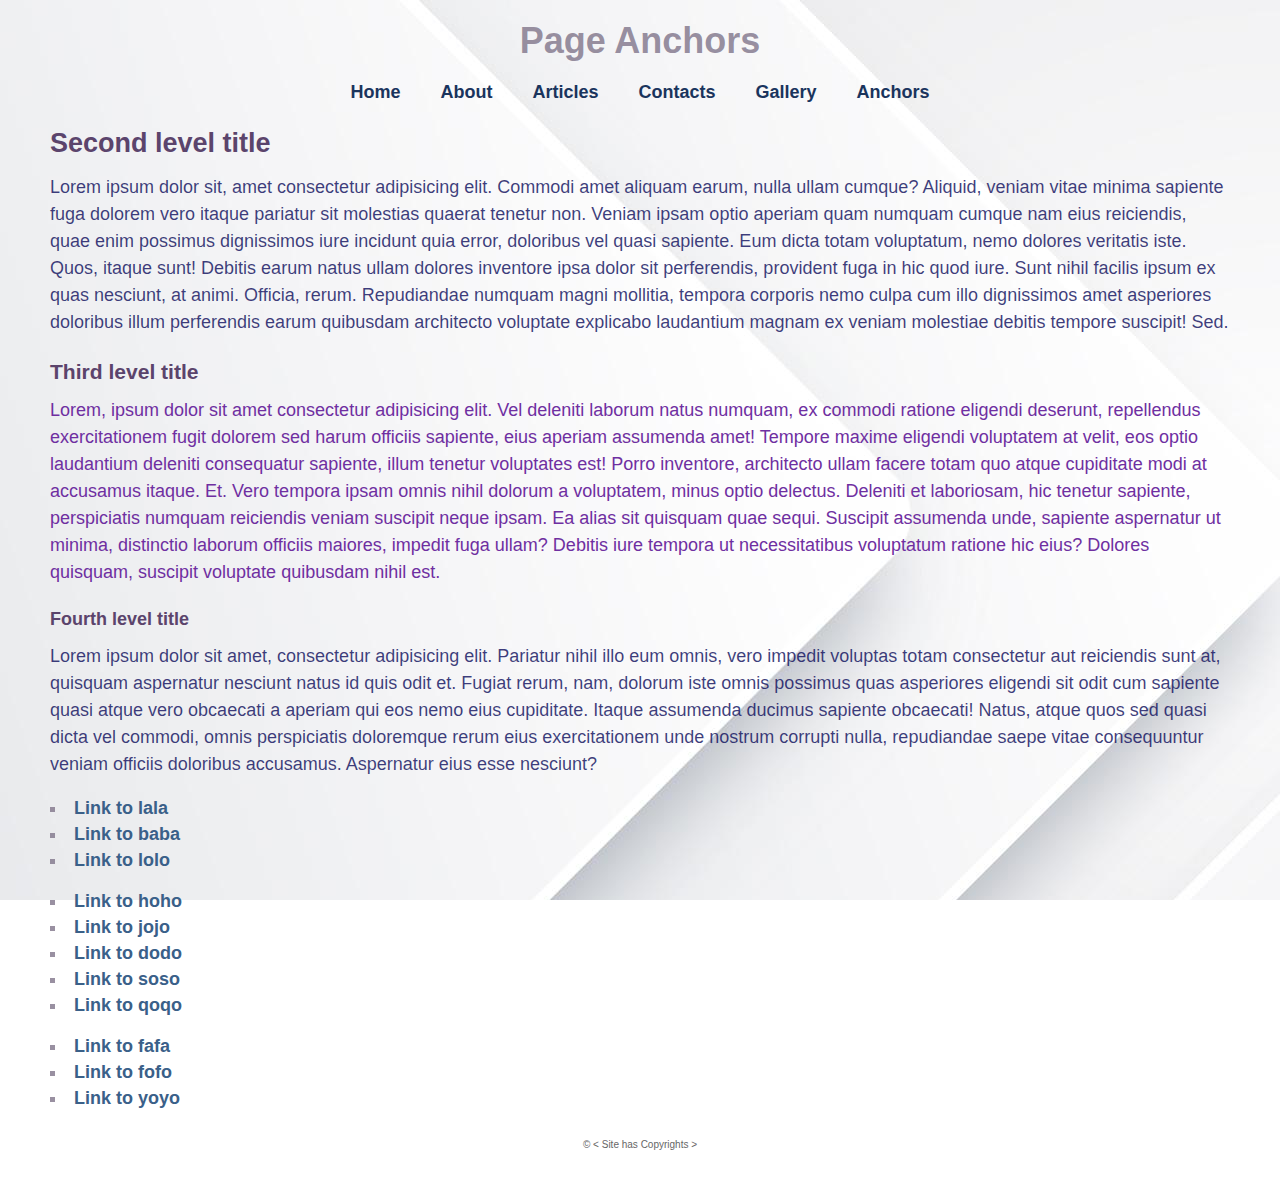
==== pages/anchors.html @ 20696ad5 "Added new repository.Created new site with the basic styles." ====
<!DOCTYPE html>
<html lang="zxx">
  <head>
    <meta charset="UTF-8" >
    <meta name="viewport" content="width=device-width, initial-scale=1.0" >
    <title>Document</title>
    <link rel="stylesheet" type="text/css" href="../styles.css" >
  </head>
  <body>
    <div class="container">
      <header>
        <h1 class="page-title">Page Anchors</h1>
        <nav class="menu">
          <ul>
            <li>
              <a href="../index.html">Home</a>
            </li>
            <li>
              <a href="about.html">About</a>
            </li>
            <li>
              <a href="articles.html">Articles</a>
            </li>
            <li>
              <a href="contacts.html">Contacts</a>
            </li>
            <li>
              <a href="gallery.html">Gallery</a>
            </li>
            <li>
              <a href="anchors.html">Anchors</a>
            </li>
          </ul>
        </nav>
      </header>
      <main>
        <section class="content">
        <h2 class="content-title">Second level title</h2>
        <p id="section1">
        Lorem ipsum dolor sit, amet consectetur adipisicing elit. Commodi amet
        aliquam earum, nulla ullam cumque? Aliquid, veniam vitae minima sapiente
        fuga dolorem vero itaque pariatur sit molestias quaerat tenetur non.
        Veniam ipsam optio aperiam quam numquam cumque nam eius reiciendis, quae
        enim possimus dignissimos iure incidunt quia error, doloribus vel quasi
        sapiente. Eum dicta totam voluptatum, nemo dolores veritatis iste. Quos,
        itaque sunt! Debitis earum natus ullam dolores inventore ipsa dolor sit
        perferendis, provident fuga in hic quod iure. Sunt nihil facilis ipsum
        ex quas nesciunt, at animi. Officia, rerum. Repudiandae numquam magni
        mollitia, tempora corporis nemo culpa cum illo dignissimos amet
        asperiores doloribus illum perferendis earum quibusdam architecto
        voluptate explicabo laudantium magnam ex veniam molestiae debitis
        tempore suscipit! Sed.
        </p>
      </section>
      <section class="content">
      <h3 class="content-title">Third level title</h3>
      <p id="section2" class="content-text">
        Lorem, ipsum dolor sit amet consectetur adipisicing elit. Vel deleniti
        laborum natus numquam, ex commodi ratione eligendi deserunt, repellendus
        exercitationem fugit dolorem sed harum officiis sapiente, eius aperiam
        assumenda amet! Tempore maxime eligendi voluptatem at velit, eos optio
        laudantium deleniti consequatur sapiente, illum tenetur voluptates est!
        Porro inventore, architecto ullam facere totam quo atque cupiditate modi
        at accusamus itaque. Et. Vero tempora ipsam omnis nihil dolorum a
        voluptatem, minus optio delectus. Deleniti et laboriosam, hic tenetur
        sapiente, perspiciatis numquam reiciendis veniam suscipit neque ipsam.
        Ea alias sit quisquam quae sequi. Suscipit assumenda unde, sapiente
        aspernatur ut minima, distinctio laborum officiis maiores, impedit fuga
        ullam? Debitis iure tempora ut necessitatibus voluptatum ratione hic
        eius? Dolores quisquam, suscipit voluptate quibusdam nihil est.
      </p>
      </section>
      <section class="content">
      <h4 class="content-title">Fourth level title</h4>
      <p id="section3">
        Lorem ipsum dolor sit amet, consectetur adipisicing elit. Pariatur nihil
        illo eum omnis, vero impedit voluptas totam consectetur aut reiciendis
        sunt at, quisquam aspernatur nesciunt natus id quis odit et. Fugiat
        rerum, nam, dolorum iste omnis possimus quas asperiores eligendi sit
        odit cum sapiente quasi atque vero obcaecati a aperiam qui eos nemo eius
        cupiditate. Itaque assumenda ducimus sapiente obcaecati! Natus, atque
        quos sed quasi dicta vel commodi, omnis perspiciatis doloremque rerum
        eius exercitationem unde nostrum corrupti nulla, repudiandae saepe vitae
        consequuntur veniam officiis doloribus accusamus. Aspernatur eius esse
        nesciunt?
      </p>
      </section>
      <aside class="anchors">
        <div class="anchor-group">
          <ul class="anchor-list">
           <li class="anchor-item"><a href="#section1" class="anchor-link">Link to lala</a></li>
           <li class="anchor-item"><a href="#section2" class="anchor-link">Link to baba</a></li>
           <li class="anchor-item"><a href="#section3" class="anchor-link">Link to lolo</a></li>
         </ul>
       </div>
       <div class="anchor-group">
         <ul class="anchor-list">
           <li class="anchor-item"><a href="about.html#section4" class="anchor-link">Link to hoho</a></li>
           <li class="anchor-item"><a href="about.html#section5" class="anchor-link">Link to jojo</a></li>
           <li class="anchor-item"><a href="about.html#section6" class="anchor-link">Link to dodo</a></li>
           <li class="anchor-item"><a href="about.html#section7" class="anchor-link">Link to soso</a></li>
           <li class="anchor-item"><a href="about.html#section8" class="anchor-link">Link to qoqo</a></li>
        </ul>
       </div>
        <div class="anchor-group">
         <ul class="anchor-list">
           <li class="anchor-item"><a href="articles.html#section9" class="anchor-link">Link to fafa</a></li>
           <li class="anchor-item"><a href="articles.html#section10" class="anchor-link">Link to fofo</a></li>
           <li class="anchor-item"><a href="articles.html#section11" class="anchor-link">Link to yoyo</a></li>
         </ul>
        </div>
          <!-- Ролітваоіилгцулівтушрділа -->
         <footer class="footer">
           <p>&copy; &lt; Site has Copyrights &gt;</p>
         </footer>
      </aside>
      </main>
    </div>
  </body>
</html>
---- styles.css ----
* {
  padding: 0;
  margin: 0;
  box-sizing: border-box;
}

body {
  font-family: 'Segoe UI', Tahoma, Geneva, Verdana, sans-serif;
  font-weight: 400;
  font-style: normal;
  font-size: 18px;
  color: rgba(130, 119, 140, 0.818);
  height: 100%;
}


.container {
  max-width: 1440px;
  width: 100%;
  margin: 0 auto;
  background-image: url("images/image7.jpg");
  background-attachment: fixed;
  min-height: 100vh;
  padding: 20px 50px;
  display: flex;
  flex-direction: column;
}


.menu ul {
  list-style-type: none;
  padding: 0;
  display: flex;
  gap: 40px;
  margin-top: 20px;
  justify-content: center;
}

.menu a {
  text-decoration: none;
  color: #1a345d;
  font-weight: bold;
}

.menu a:hover {
  color: rgba(130, 119, 140, 0.818);
}

.page-title {
  text-align: center;
}

.content {
  color: rgba(18, 18, 96, 0.815);
  margin-top: 10px;
  line-height: 1.5;
  flex: 1 1 auto;
}

.content-title {
  color: rgb(91, 68, 108);
  margin-bottom: 10px;
  margin-top: 20px;
}

.content-text {
  color: rgb(111, 47, 161);
  margin-top: 10px;
  line-height: 1.5;
}

.anchors {
  margin-top: 20px;
}

.anchor-group {
  margin-bottom: 20px;
}

.anchor-list {
  padding: 0;
  list-style-type: square;
  list-style-position: inside;
}

.anchor-item {
  margin-bottom: 5px;
}

.anchor-link {
  text-decoration: none;
  color: #3a6089;
  font-weight: bold;
}

.anchor-link:hover {
  text-decoration: underline;
}

.contact-info {
  margin-bottom: 30px;
}

.info {
  line-height: 1.6;
}

.contact-link {
  color: #007bff;
  text-decoration: none;
}

.social-list {
  list-style: none;
  padding: 0;
}

.social-item {
  margin-bottom: 5px;
}

.social-link {
  text-decoration: none;
  color: #007bff;
}

.social-link:hover {
  text-decoration: underline;
}

.contact-form {
  margin-bottom: 30px;
}

.form-fieldset {
  border: 1px solid #ddd;
  padding: 15px;
  margin-bottom: 15px;
}

.form-legend {
  font-weight: bold;
  margin-bottom: 10px;
}

.form-group {
  margin-bottom: 10px;
}

.form-label {
  display: block;
  margin-bottom: 5px;
  color: #555;
}

.form-input,
.form-textarea {
  width: 100%;
  padding: 8px;
  border: 1px solid #ccc;
  border-radius: 4px;
}

.form-button {
  padding: 10px 20px;
  background-color: #83a8cf;
  color: #fff;
  border: none;
  border-radius: 4px;
  cursor: pointer;}

  .form-button:hover {
  background-color: #0056b3;
}

fieldset {
  border: solid;
  padding: 15px;
  margin-bottom: 15px;
  margin-top: 15px;
}

fieldset div {
  display: flex;
  flex-wrap: wrap;
  gap: 10px;
  align-items: center;
}

fieldset label {
  margin-right: 10px;
}

input[type="checkbox"],
input[type="radio"],
input[type="number"],
input[type="date"],
select {
  padding: 5px;
  border: 1px solid rgba(255, 255, 255, 0.884);
  border-radius: 4px;
}

.gallery {
  display: flex;
  flex-wrap: wrap; 
  gap: 20px; 
  justify-content: space-between;
  margin-top: 20px;
}

.gallery-item {
  flex: 1 1 calc(33.33% - 20px); 
  max-width: calc(33.33% - 20px);
  box-sizing: border-box;
  text-align: center;
}

.gallery-link {
  display: block;
  position: relative;
  width: 100%;
  aspect-ratio: 4 / 3;
  background-color: #f0f0f0; 
  overflow: hidden; 
  border-radius: 8px;
  box-shadow: 0 4px 8px rgba(0, 0, 0, 0.2);
}

.gallery-image {
  width: 100%;
  height: 100%;
  object-fit: contain;
  transition: transform 0.3s ease-in-out;
}

.gallery-image:hover {
  transform: scale(1.05);
}

.gallery-info {
  margin-top: 10px;
  font-size: 0.9rem;
  color: #555;
}

.audio-section {
  margin-top: 40px;
  text-align: center;
}

.audio-player {
  width: 100%;
  max-width: 600px;
  border: 1px solid #ccc;
  border-radius: 4px;
}

.footer {
  text-align: center;
  font-size: 10px;
  color: #666;
  padding: 10px 50px;
  
}
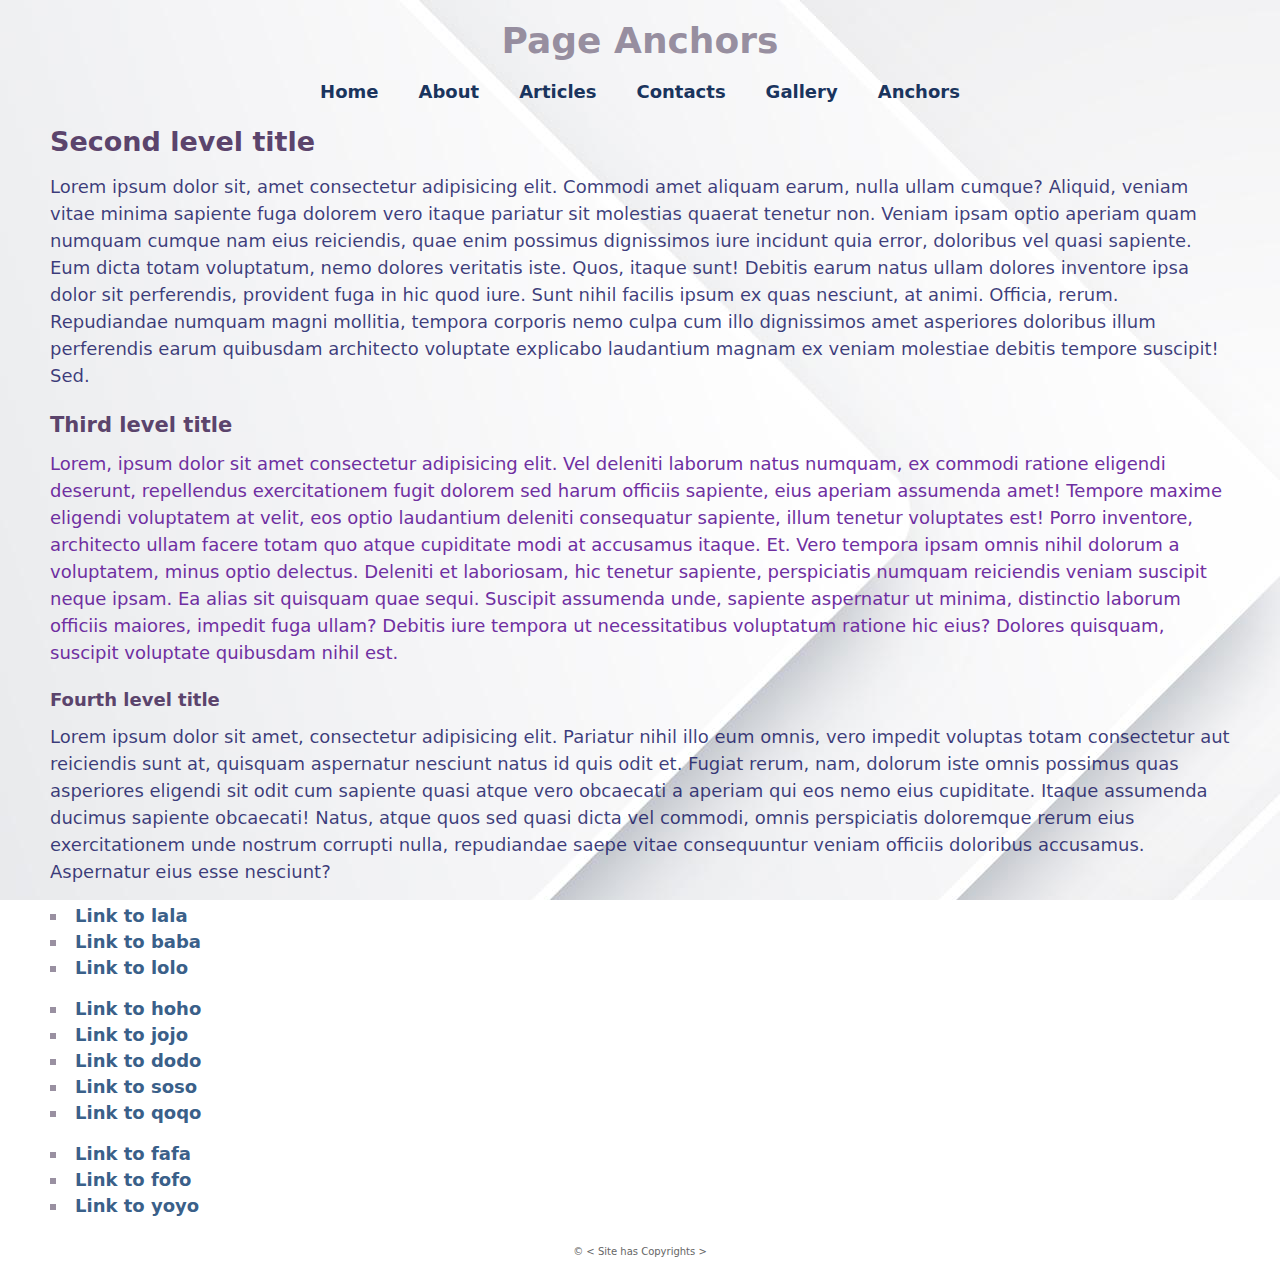
==== commit 90bc09b2: "Combined section class < Anchors" ====
--- a/pages/anchors.html
+++ b/pages/anchors.html
@@ -35,55 +35,51 @@
       </header>
       <main>
         <section class="content">
-        <h2 class="content-title">Second level title</h2>
-        <p id="section1">
-        Lorem ipsum dolor sit, amet consectetur adipisicing elit. Commodi amet
-        aliquam earum, nulla ullam cumque? Aliquid, veniam vitae minima sapiente
-        fuga dolorem vero itaque pariatur sit molestias quaerat tenetur non.
-        Veniam ipsam optio aperiam quam numquam cumque nam eius reiciendis, quae
-        enim possimus dignissimos iure incidunt quia error, doloribus vel quasi
-        sapiente. Eum dicta totam voluptatum, nemo dolores veritatis iste. Quos,
-        itaque sunt! Debitis earum natus ullam dolores inventore ipsa dolor sit
-        perferendis, provident fuga in hic quod iure. Sunt nihil facilis ipsum
-        ex quas nesciunt, at animi. Officia, rerum. Repudiandae numquam magni
-        mollitia, tempora corporis nemo culpa cum illo dignissimos amet
-        asperiores doloribus illum perferendis earum quibusdam architecto
-        voluptate explicabo laudantium magnam ex veniam molestiae debitis
-        tempore suscipit! Sed.
-        </p>
-      </section>
-      <section class="content">
-      <h3 class="content-title">Third level title</h3>
-      <p id="section2" class="content-text">
-        Lorem, ipsum dolor sit amet consectetur adipisicing elit. Vel deleniti
-        laborum natus numquam, ex commodi ratione eligendi deserunt, repellendus
-        exercitationem fugit dolorem sed harum officiis sapiente, eius aperiam
-        assumenda amet! Tempore maxime eligendi voluptatem at velit, eos optio
-        laudantium deleniti consequatur sapiente, illum tenetur voluptates est!
-        Porro inventore, architecto ullam facere totam quo atque cupiditate modi
-        at accusamus itaque. Et. Vero tempora ipsam omnis nihil dolorum a
-        voluptatem, minus optio delectus. Deleniti et laboriosam, hic tenetur
-        sapiente, perspiciatis numquam reiciendis veniam suscipit neque ipsam.
-        Ea alias sit quisquam quae sequi. Suscipit assumenda unde, sapiente
-        aspernatur ut minima, distinctio laborum officiis maiores, impedit fuga
-        ullam? Debitis iure tempora ut necessitatibus voluptatum ratione hic
-        eius? Dolores quisquam, suscipit voluptate quibusdam nihil est.
-      </p>
-      </section>
-      <section class="content">
-      <h4 class="content-title">Fourth level title</h4>
-      <p id="section3">
-        Lorem ipsum dolor sit amet, consectetur adipisicing elit. Pariatur nihil
-        illo eum omnis, vero impedit voluptas totam consectetur aut reiciendis
-        sunt at, quisquam aspernatur nesciunt natus id quis odit et. Fugiat
-        rerum, nam, dolorum iste omnis possimus quas asperiores eligendi sit
-        odit cum sapiente quasi atque vero obcaecati a aperiam qui eos nemo eius
-        cupiditate. Itaque assumenda ducimus sapiente obcaecati! Natus, atque
-        quos sed quasi dicta vel commodi, omnis perspiciatis doloremque rerum
-        eius exercitationem unde nostrum corrupti nulla, repudiandae saepe vitae
-        consequuntur veniam officiis doloribus accusamus. Aspernatur eius esse
-        nesciunt?
-      </p>
+         <h2 class="content-title">Second level title</h2>
+         <p id="section1">
+         Lorem ipsum dolor sit, amet consectetur adipisicing elit. Commodi amet
+         aliquam earum, nulla ullam cumque? Aliquid, veniam vitae minima sapiente
+         fuga dolorem vero itaque pariatur sit molestias quaerat tenetur non.
+         Veniam ipsam optio aperiam quam numquam cumque nam eius reiciendis, quae
+         enim possimus dignissimos iure incidunt quia error, doloribus vel quasi
+         sapiente. Eum dicta totam voluptatum, nemo dolores veritatis iste. Quos,
+         itaque sunt! Debitis earum natus ullam dolores inventore ipsa dolor sit
+         perferendis, provident fuga in hic quod iure. Sunt nihil facilis ipsum
+         ex quas nesciunt, at animi. Officia, rerum. Repudiandae numquam magni
+         mollitia, tempora corporis nemo culpa cum illo dignissimos amet
+         asperiores doloribus illum perferendis earum quibusdam architecto
+         voluptate explicabo laudantium magnam ex veniam molestiae debitis
+         tempore suscipit! Sed.
+         </p>
+         <h3 class="content-title">Third level title</h3>
+         <p id="section2" class="content-text">
+          Lorem, ipsum dolor sit amet consectetur adipisicing elit. Vel deleniti
+          laborum natus numquam, ex commodi ratione eligendi deserunt, repellendus
+          exercitationem fugit dolorem sed harum officiis sapiente, eius aperiam
+          assumenda amet! Tempore maxime eligendi voluptatem at velit, eos optio
+          laudantium deleniti consequatur sapiente, illum tenetur voluptates est!
+          Porro inventore, architecto ullam facere totam quo atque cupiditate modi
+          at accusamus itaque. Et. Vero tempora ipsam omnis nihil dolorum a
+          voluptatem, minus optio delectus. Deleniti et laboriosam, hic tenetur
+          sapiente, perspiciatis numquam reiciendis veniam suscipit neque ipsam.
+          Ea alias sit quisquam quae sequi. Suscipit assumenda unde, sapiente
+          aspernatur ut minima, distinctio laborum officiis maiores, impedit fuga
+          ullam? Debitis iure tempora ut necessitatibus voluptatum ratione hic
+          eius? Dolores quisquam, suscipit voluptate quibusdam nihil est.
+         </p>
+         <h4 class="content-title">Fourth level title</h4>
+         <p id="section3">
+          Lorem ipsum dolor sit amet, consectetur adipisicing elit. Pariatur nihil
+          illo eum omnis, vero impedit voluptas totam consectetur aut reiciendis
+          sunt at, quisquam aspernatur nesciunt natus id quis odit et. Fugiat
+          rerum, nam, dolorum iste omnis possimus quas asperiores eligendi sit
+          odit cum sapiente quasi atque vero obcaecati a aperiam qui eos nemo eius
+          cupiditate. Itaque assumenda ducimus sapiente obcaecati! Natus, atque
+          quos sed quasi dicta vel commodi, omnis perspiciatis doloremque rerum
+          eius exercitationem unde nostrum corrupti nulla, repudiandae saepe vitae
+          consequuntur veniam officiis doloribus accusamus. Aspernatur eius esse
+          nesciunt?
+         </p>
       </section>
       <aside class="anchors">
         <div class="anchor-group">
@@ -109,7 +105,6 @@
            <li class="anchor-item"><a href="articles.html#section11" class="anchor-link">Link to yoyo</a></li>
          </ul>
         </div>
-          <!-- Ролітваоіилгцулівтушрділа -->
          <footer class="footer">
            <p>&copy; &lt; Site has Copyrights &gt;</p>
          </footer>
--- a/styles.css
+++ b/styles.css
@@ -5,7 +5,7 @@
 }
 
 body {
-  font-family: 'Segoe UI', Tahoma, Geneva, Verdana, sans-serif;
+  font-family: system-ui, -apple-system, BlinkMacSystemFont, 'Segoe UI', Roboto, Oxygen, Ubuntu, Cantarell, 'Open Sans', 'Helvetica Neue', sans-serif;
   font-weight: 400;
   font-style: normal;
   font-size: 18px;
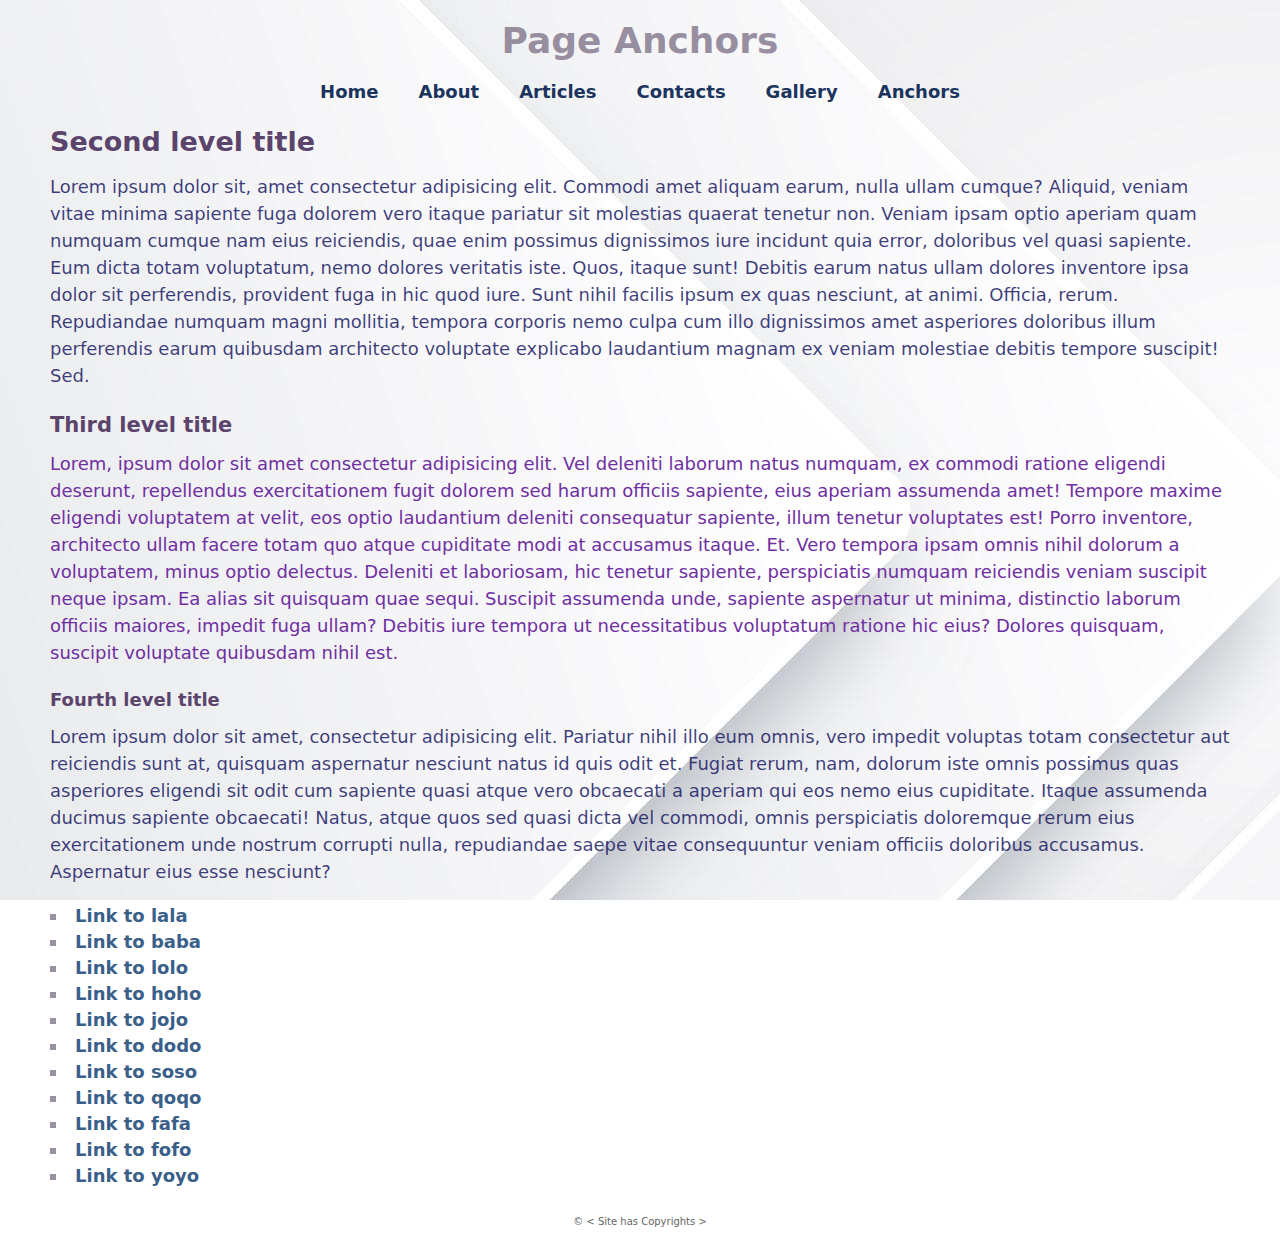
==== commit 9cd745a5: "Combined div class < Anchors" ====
--- a/pages/anchors.html
+++ b/pages/anchors.html
@@ -88,17 +88,13 @@
            <li class="anchor-item"><a href="#section2" class="anchor-link">Link to baba</a></li>
            <li class="anchor-item"><a href="#section3" class="anchor-link">Link to lolo</a></li>
          </ul>
-       </div>
-       <div class="anchor-group">
          <ul class="anchor-list">
            <li class="anchor-item"><a href="about.html#section4" class="anchor-link">Link to hoho</a></li>
            <li class="anchor-item"><a href="about.html#section5" class="anchor-link">Link to jojo</a></li>
            <li class="anchor-item"><a href="about.html#section6" class="anchor-link">Link to dodo</a></li>
            <li class="anchor-item"><a href="about.html#section7" class="anchor-link">Link to soso</a></li>
            <li class="anchor-item"><a href="about.html#section8" class="anchor-link">Link to qoqo</a></li>
-        </ul>
-       </div>
-        <div class="anchor-group">
+         </ul>
          <ul class="anchor-list">
            <li class="anchor-item"><a href="articles.html#section9" class="anchor-link">Link to fafa</a></li>
            <li class="anchor-item"><a href="articles.html#section10" class="anchor-link">Link to fofo</a></li>
